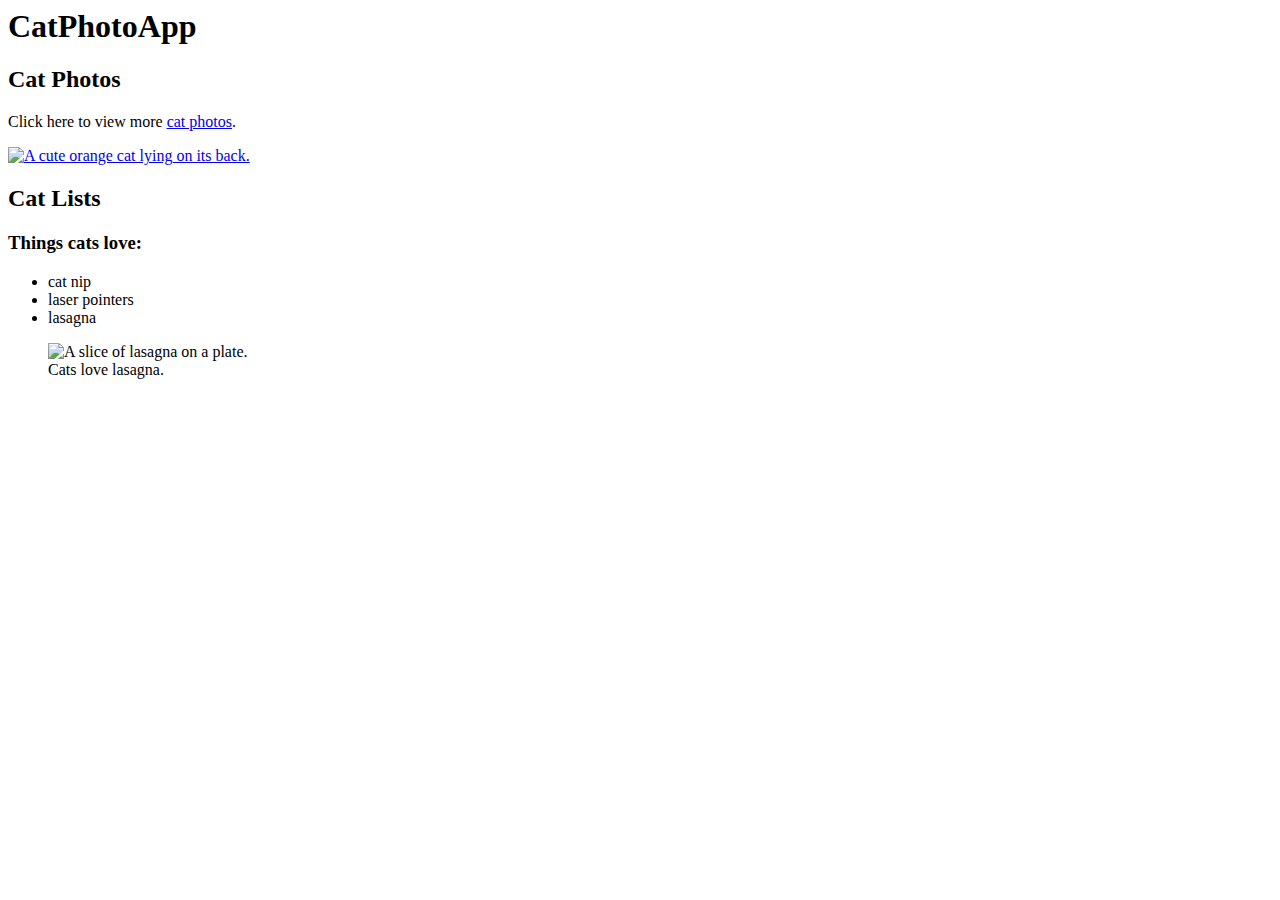
==== responsive_web_design/project01/index.html @ 528742f0 "finished step 23" ====
<html>
    <body>
        <h1>CatPhotoApp</h1>
        <main>
            <section>
                <h2>Cat Photos</h2>
                <!-- TODO: Add link to cat photos -->
                <p>Click here to view more <a target="_blank" href="https://freecatphotoapp.com">cat photos</a>.</p>
                <a href="https://freecatphotoapp.com"><img src="https://cdn.freecodecamp.org/curriculum/cat-photo-app/relaxing-cat.jpg" alt="A cute orange cat lying on its back."></a>
            </section>
            <section>
                <h2>Cat Lists</h2>
                <h3>Things cats love:</h3>
                <!--Unordered list bellow-->
                <ul>
                    <!--This is a list item(li)-->
                    <li>cat nip</li>
                    <li>laser pointers</li>
                    <li>lasagna</li>
                </ul>
                <!--The figure element represents self-contained content 
                    and will allow you to associate an image with a caption.-->
                <figure>
                    <img src="https://cdn.freecodecamp.org/curriculum/cat-photo-app/lasagna.jpg" alt="A slice of lasagna on a plate.">
                    <figcaption>Cats love lasagna.</figcaption>
                </figure>
            </section>
        </main>
    </body>
    </html>
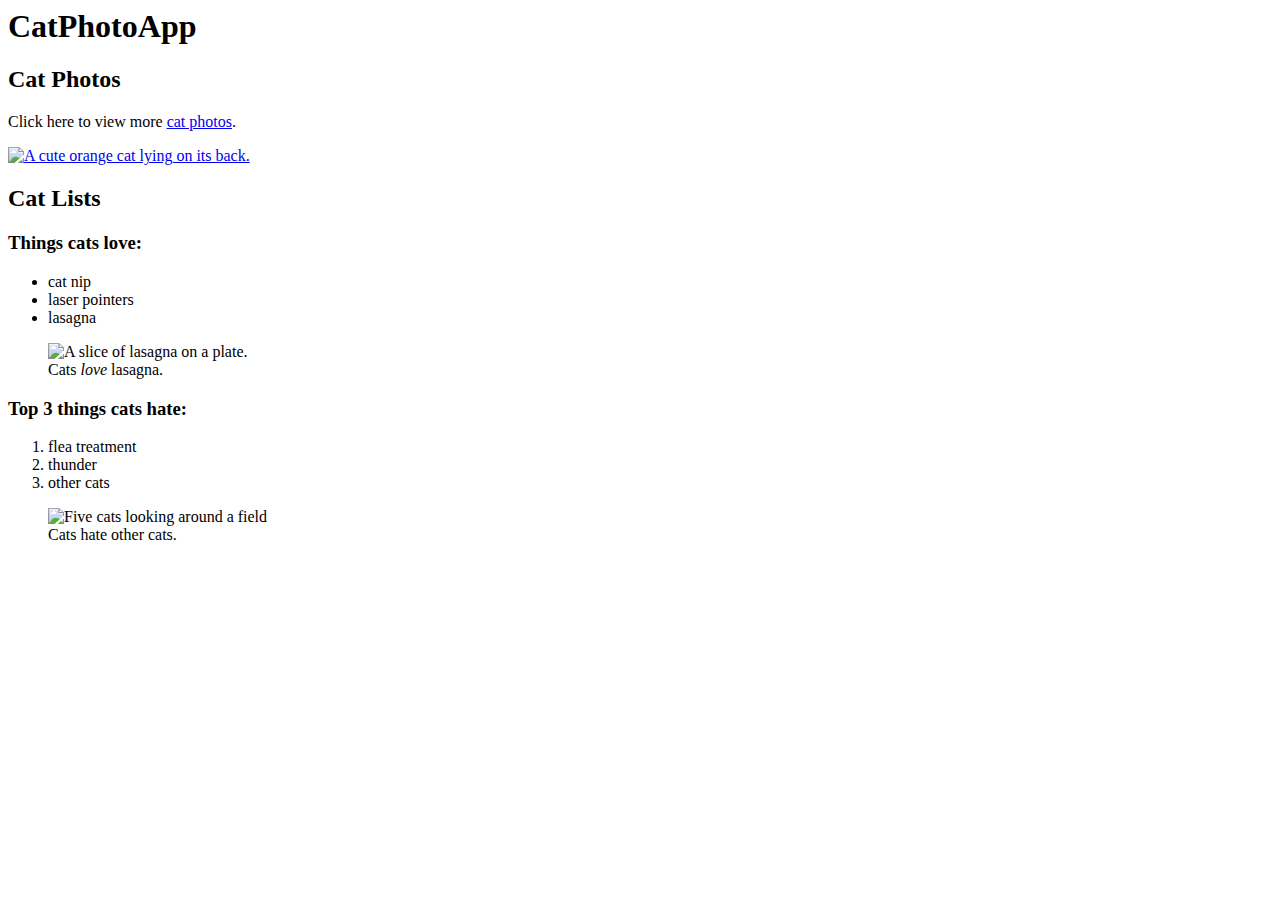
==== commit 00d72e46: "finished step 30" ====
--- a/responsive_web_design/project01/index.html
+++ b/responsive_web_design/project01/index.html
@@ -22,7 +22,19 @@
                     and will allow you to associate an image with a caption.-->
                 <figure>
                     <img src="https://cdn.freecodecamp.org/curriculum/cat-photo-app/lasagna.jpg" alt="A slice of lasagna on a plate.">
-                    <figcaption>Cats love lasagna.</figcaption>
+                    <figcaption>Cats <em>love</em> lasagna.</figcaption>
+                </figure>
+                <h3>Top 3 things cats hate:</h3>
+                <!--The code for an ordered list (ol) is similar to an unordered list,
+                     but list items in an ordered list are numbered when displayed.-->
+                <ol>
+                    <li>flea treatment</li>
+                    <li>thunder</li>
+                    <li>other cats</li>
+                </ol>
+                <figure>
+                    <img src="https://cdn.freecodecamp.org/curriculum/cat-photo-app/cats.jpg" alt="Five cats looking around a field">
+                    <figcaption>Cats hate other cats.</figcaption>
                 </figure>
             </section>
         </main>
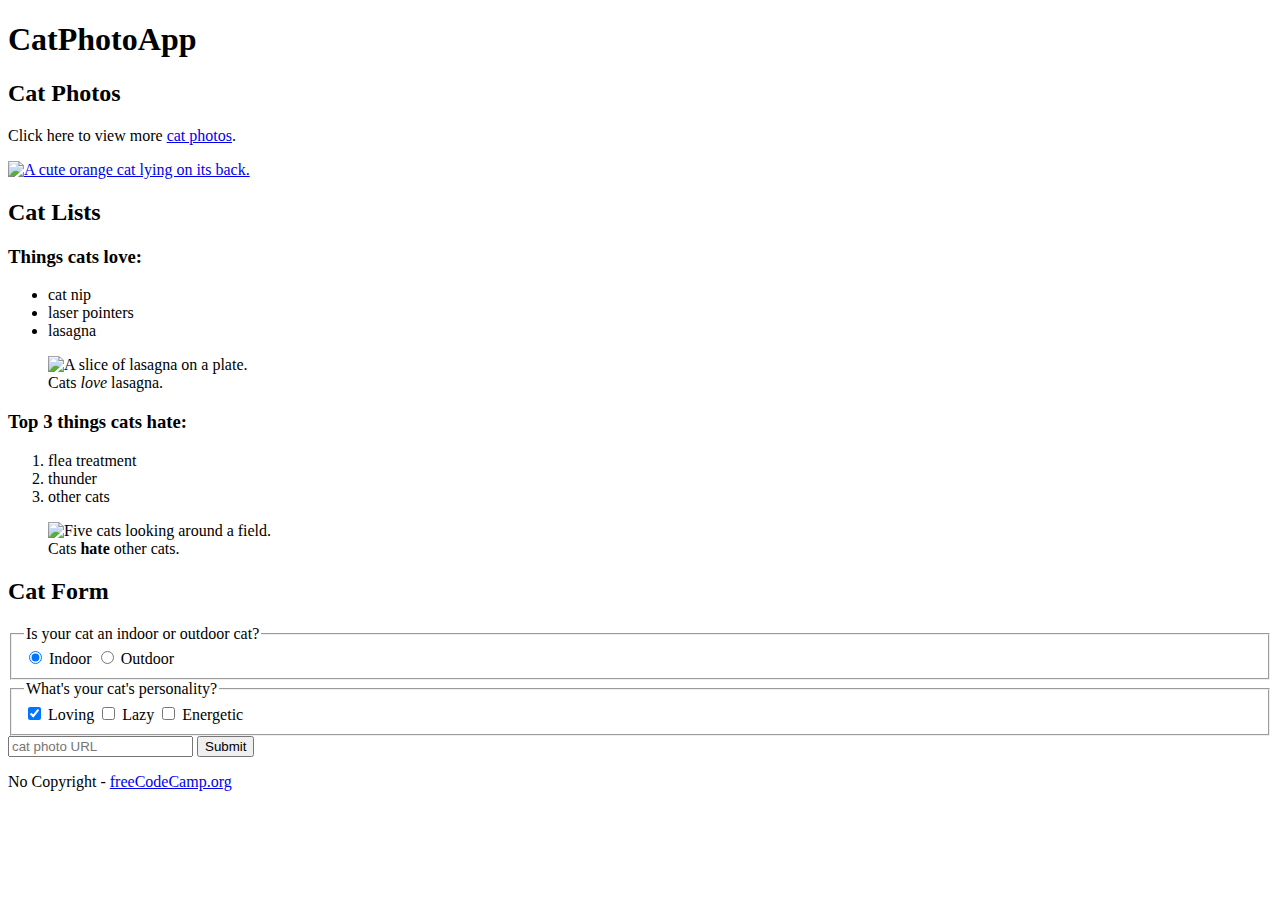
==== commit afdb52bb: "finished the project01" ====
--- a/responsive_web_design/project01/index.html
+++ b/responsive_web_design/project01/index.html
@@ -1,42 +1,71 @@
-    <html>
-    <body>
-        <h1>CatPhotoApp</h1>
-        <main>
-            <section>
-                <h2>Cat Photos</h2>
-                <!-- TODO: Add link to cat photos -->
-                <p>Click here to view more <a target="_blank" href="https://freecatphotoapp.com">cat photos</a>.</p>
-                <a href="https://freecatphotoapp.com"><img src="https://cdn.freecodecamp.org/curriculum/cat-photo-app/relaxing-cat.jpg" alt="A cute orange cat lying on its back."></a>
-            </section>
-            <section>
-                <h2>Cat Lists</h2>
-                <h3>Things cats love:</h3>
-                <!--Unordered list bellow-->
-                <ul>
-                    <!--This is a list item(li)-->
-                    <li>cat nip</li>
-                    <li>laser pointers</li>
-                    <li>lasagna</li>
-                </ul>
-                <!--The figure element represents self-contained content 
-                    and will allow you to associate an image with a caption.-->
-                <figure>
-                    <img src="https://cdn.freecodecamp.org/curriculum/cat-photo-app/lasagna.jpg" alt="A slice of lasagna on a plate.">
-                    <figcaption>Cats <em>love</em> lasagna.</figcaption>
-                </figure>
-                <h3>Top 3 things cats hate:</h3>
-                <!--The code for an ordered list (ol) is similar to an unordered list,
-                     but list items in an ordered list are numbered when displayed.-->
-                <ol>
-                    <li>flea treatment</li>
-                    <li>thunder</li>
-                    <li>other cats</li>
-                </ol>
-                <figure>
-                    <img src="https://cdn.freecodecamp.org/curriculum/cat-photo-app/cats.jpg" alt="Five cats looking around a field">
-                    <figcaption>Cats hate other cats.</figcaption>
-                </figure>
-            </section>
-        </main>
-    </body>
-    </html>+<!DOCTYPE html>
+<html lang="en">
+
+<head>
+    <title>CatPhotoApp</title>
+    <meta charset="UTF-8">
+</head>
+
+<body>
+    <h1>CatPhotoApp</h1>
+    <main>
+        <section>
+            <h2>Cat Photos</h2>
+            <!-- TODO: Add link to cat photos -->
+            <p>Click here to view more <a target="_blank" href="https://freecatphotoapp.com">cat photos</a>.</p>
+            <a href="https://freecatphotoapp.com"><img
+                    src="https://cdn.freecodecamp.org/curriculum/cat-photo-app/relaxing-cat.jpg"
+                    alt="A cute orange cat lying on its back."></a>
+        </section>
+        <section>
+            <h2>Cat Lists</h2>
+            <h3>Things cats love:</h3>
+            <ul>
+                <li>cat nip</li>
+                <li>laser pointers</li>
+                <li>lasagna</li>
+            </ul>
+            <figure>
+                <img src="https://cdn.freecodecamp.org/curriculum/cat-photo-app/lasagna.jpg"
+                    alt="A slice of lasagna on a plate.">
+                <figcaption>Cats <em>love</em> lasagna.</figcaption>
+            </figure>
+            <h3>Top 3 things cats hate:</h3>
+            <ol>
+                <li>flea treatment</li>
+                <li>thunder</li>
+                <li>other cats</li>
+            </ol>
+            <figure>
+                <img src="https://cdn.freecodecamp.org/curriculum/cat-photo-app/cats.jpg"
+                    alt="Five cats looking around a field.">
+                <figcaption>Cats <strong>hate</strong> other cats.</figcaption>
+            </figure>
+        </section>
+        <section>
+            <h2>Cat Form</h2>
+            <form action="https://freecatphotoapp.com/submit-cat-photo">
+                <fieldset>
+                    <legend>Is your cat an indoor or outdoor cat?</legend>
+                    <label><input type="radio" id="indoor" name="indoor-outdoor" value="indoor" checked> Indoor</label>
+                    <label><input type="radio" id="outdoor" name="indoor-outdoor" value="outdoor"> Outdoor</label>
+                </fieldset>
+                <fieldset>
+                    <legend>What's your cat's personality?</legend>
+                    <input type="checkbox" id="loving" name="personality" value="loving" checked> <label
+                        for="loving">Loving</label>
+                    <input type="checkbox" id="lazy" name="personality" value="lazy"> <label for="lazy">Lazy</label>
+                    <input type="checkbox" id="energetic" name="personality" value="energetic"> <label
+                        for="energetic">Energetic</label>
+                </fieldset>
+                <input type="text" name="catphotourl" placeholder="cat photo URL" required>
+                <button type="submit">Submit</button>
+            </form>
+        </section>
+    </main>
+    <footer>
+        <p>No Copyright - <a href="https://www.freecodecamp.org">freeCodeCamp.org</a></p>
+    </footer>
+</body>
+
+</html>